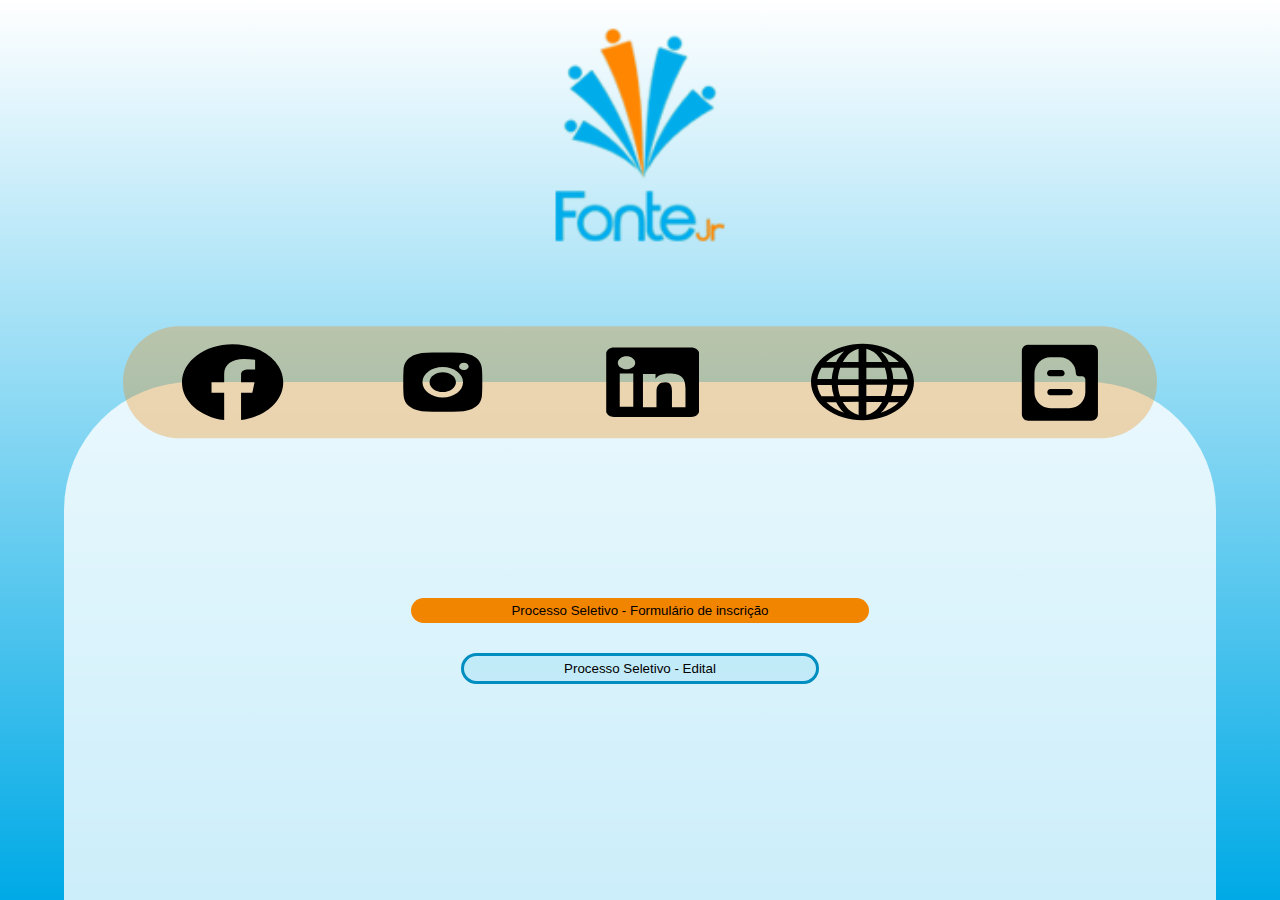
==== index.html @ 1504d5ed "Rename index.htm to index.html" ====
<html lang="pt">
<head>
    <meta charset="UTF-8">
    <meta http-equiv="X-UA-Compatible" content="IE=edge">
    <meta name="viewport" content="width=device-width, initial-scale=1.0">
    <link rel="stylesheet" type="text/css" href="style.css" />
    
    <title>Desafio BSI</title>
</head>
<body>
    <img id="logo-fonte" src="resources/logo.svg" alt="logo fontejr" />
    <div id="div_social_media_icons">
        <a href="https://www.facebook.com/fonte.junior.3" target="_blank"><img src="resources/facebook.svg" alt="logo facebook fontejr" /></a>
        <a href="https://www.instagram.com/fontejr/" target="_blank"><img src="resources/instagram.svg" alt="logo instagram fontejr" /></a>
        <a href="https://www.linkedin.com/company/fontejr/" target="_blank"><img src="resources/linkedin.svg" alt="logo linkedin fontejr" /></a>
        <a href="https://www.fontejr.com.br" target="_blank"><img src="resources/site.svg" alt="logo site fontejr" /></a>
        <a href="https://fontejr.wordpress.com/" target="_blank"><img src="resources/blog.svg" alt="logo blog fontejr" id="blog-icon" /></a>
    </div>
    <div id="div_selection_progress_buttons">
        <button id="button_subscription_form">Processo Seletivo - Formulário de inscrição</button>
        <button id="button_annoucement">Processo Seletivo - Edital</button>
    </div>
</body>
</html>
---- style.css ----
* {
    border: none;
    margin: 0;
    padding: 0;
}

body {
    background: linear-gradient(180deg, #FFFFFF 0%, rgba(255, 255, 255, 0) 100%), #00AAE6;
    display: flex;
    flex-direction: column;
    align-items: center;
    justify-content: center;
    flex-flow: column;
    height: 100%;
}

#div_social_media_icons {
    width: 80vw;   
    padding: 5px;
    background: rgba(242, 133, 0, 0.3);
    border-radius: 64px;
    display: flex;
    align-items: center;
    justify-content: space-around;
    transform: translateY(50%);
}

#div_social_media_icons img {
    width: 8vw;
    height: 8vw;
}

#div_social_media_icons #blog-icon {
    width: 6vw;
    height: 6vw;
}

#div_selection_progress_buttons{
    width: 90vw;
    background: rgba(255, 255, 255, 0.8);
    border-radius: 10vw 10vw 0px 0px;
    flex-grow: 1;
    display: flex;
    flex-direction: column;
    align-items: center;
    justify-content: center;
    gap: 30px;
}

#div_selection_progress_buttons button{
    padding: 5px 100px;
}


#div_selection_progress_buttons button:hover{
    cursor: pointer;
}

#div_selection_progress_buttons button:hover{
    cursor: pointer;
}

#button_subscription_form{
    background: #F28500;
    border-radius: 32px;
}

#button_subscription_form:active{
    background: #8a4d03;
}

#button_annoucement {
    background: rgba(0, 170, 230, 0.1);
    border: 3px solid #008DBF;
    box-sizing: border-box;
    border-radius: 32px;
}

#button_annoucement:active {
    background: rgb(1, 47, 63);
}


#logo-fonte {
    height: 30vh;
}

/* Smatphone screens */
@media only screen 
and (min-device-width : 320px) 
and (max-device-width : 768px) {
    #div_selection_progress_buttons button{
        padding: 15px 5px;
    }
}
/* Galaxy-Fold */
@media only screen and (-webkit-min-device-pixel-ratio: 2) {
    #div_selection_progress_buttons button{
        padding: 5px;
        margin: 5px;
    }
}
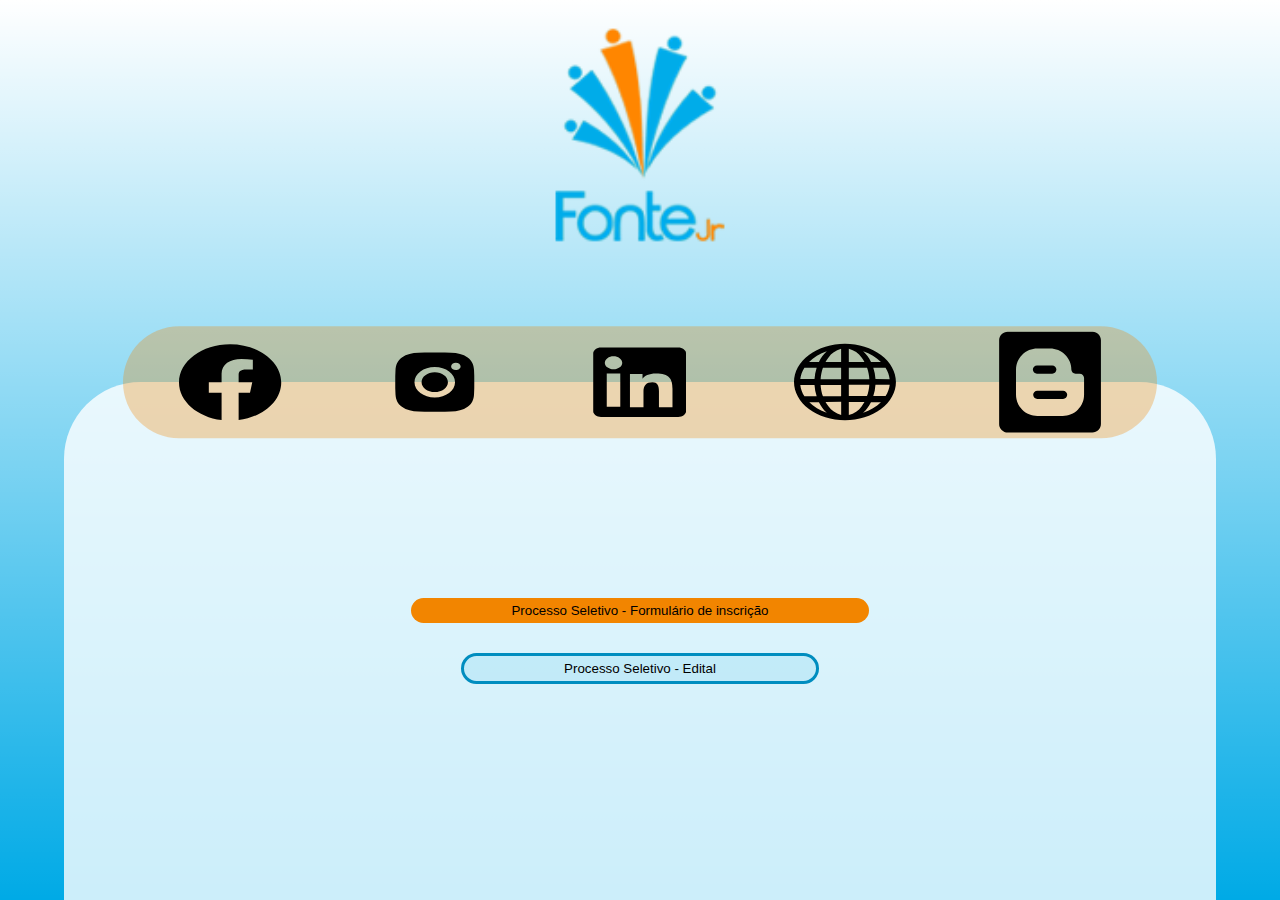
==== commit 59322207: "Refactor id names" ====
--- a/index.html
+++ b/index.html
@@ -4,21 +4,21 @@
     <meta http-equiv="X-UA-Compatible" content="IE=edge">
     <meta name="viewport" content="width=device-width, initial-scale=1.0">
     <link rel="stylesheet" type="text/css" href="style.css" />
-    
+    <link rel="icon" type="favicon.ico" href="favicon.ico">
     <title>Desafio BSI</title>
 </head>
 <body>
     <img id="logo-fonte" src="resources/logo.svg" alt="logo fontejr" />
-    <div id="div_social_media_icons">
+    <div id="social_media">
         <a href="https://www.facebook.com/fonte.junior.3" target="_blank"><img src="resources/facebook.svg" alt="logo facebook fontejr" /></a>
-        <a href="https://www.instagram.com/fontejr/" target="_blank"><img src="resources/instagram.svg" alt="logo instagram fontejr" /></a>
+        <a href="https://www.instagram.com/fontejr/" target="_blank"><img src="resources/instagram.svg" alt="logo instagram fontejr" id="instagram-icon" /></a>
         <a href="https://www.linkedin.com/company/fontejr/" target="_blank"><img src="resources/linkedin.svg" alt="logo linkedin fontejr" /></a>
         <a href="https://www.fontejr.com.br" target="_blank"><img src="resources/site.svg" alt="logo site fontejr" /></a>
         <a href="https://fontejr.wordpress.com/" target="_blank"><img src="resources/blog.svg" alt="logo blog fontejr" id="blog-icon" /></a>
     </div>
-    <div id="div_selection_progress_buttons">
-        <button id="button_subscription_form">Processo Seletivo - Formulário de inscrição</button>
-        <button id="button_annoucement">Processo Seletivo - Edital</button>
+    <div id="selection_progress">
+        <button id="subscription_form">Processo Seletivo - Formulário de inscrição</button>
+        <button id="annoucement">Processo Seletivo - Edital</button>
     </div>
 </body>
 </html>--- a/style.css
+++ b/style.css
@@ -1,3 +1,5 @@
+/* General */
+
 * {
     border: none;
     margin: 0;
@@ -14,7 +16,13 @@
     height: 100%;
 }
 
-#div_social_media_icons {
+button:focus{
+    outline: none;
+}
+
+/* Common */
+
+div#social_media {
     width: 80vw;   
     padding: 5px;
     background: rgba(242, 133, 0, 0.3);
@@ -25,20 +33,15 @@
     transform: translateY(50%);
 }
 
-#div_social_media_icons img {
+div#social_media img {
     width: 8vw;
     height: 8vw;
 }
 
-#div_social_media_icons #blog-icon {
-    width: 6vw;
-    height: 6vw;
-}
-
-#div_selection_progress_buttons{
+div#selection_progress {
     width: 90vw;
     background: rgba(255, 255, 255, 0.8);
-    border-radius: 10vw 10vw 0px 0px;
+    border-radius: 6vw 6vw 0px 0px;
     flex-grow: 1;
     display: flex;
     flex-direction: column;
@@ -47,56 +50,64 @@
     gap: 30px;
 }
 
-#div_selection_progress_buttons button{
+div#selection_progress button{
     padding: 5px 100px;
 }
 
-
-#div_selection_progress_buttons button:hover{
-    cursor: pointer;
-}
-
-#div_selection_progress_buttons button:hover{
-    cursor: pointer;
-}
-
-#button_subscription_form{
-    background: #F28500;
-    border-radius: 32px;
-}
-
-#button_subscription_form:active{
-    background: #8a4d03;
-}
-
-#button_annoucement {
+button#annoucement {
     background: rgba(0, 170, 230, 0.1);
     border: 3px solid #008DBF;
     box-sizing: border-box;
     border-radius: 32px;
 }
 
-#button_annoucement:active {
+button#subscription_form{
+    background: #F28500;
+    border-radius: 32px;
+}
+
+/* Specific */
+
+img#logo-fonte {
+    height: 30vh;
+}
+
+img#blog-icon {
+    width: 6vw;
+    height: 6vw;
+}
+
+
+img#instagram-icon {
+    width: 10vw;
+    height: 10vw;
+}
+
+/* Events */
+
+div#selection_progress button:hover{
+    cursor: pointer;
+}
+
+div#selection_progress button:hover{
+    cursor: pointer;
+}
+
+button#subscription_form:active {
+    background: #8a4d03;
+}
+
+button#annoucement:active {
     background: rgb(1, 47, 63);
 }
 
-
-#logo-fonte {
-    height: 30vh;
-}
-
 /* Smatphone screens */
-@media only screen 
-and (min-device-width : 320px) 
-and (max-device-width : 768px) {
-    #div_selection_progress_buttons button{
+@media only screen and (min-device-width : 320px) and (max-device-width : 768px) {
+    div#selection_progress button{
         padding: 15px 5px;
     }
-}
-/* Galaxy-Fold */
-@media only screen and (-webkit-min-device-pixel-ratio: 2) {
-    #div_selection_progress_buttons button{
-        padding: 5px;
-        margin: 5px;
+
+    div#selection_progress{
+        border-radius: 10vw 10vw 0px 0px;
     }
 }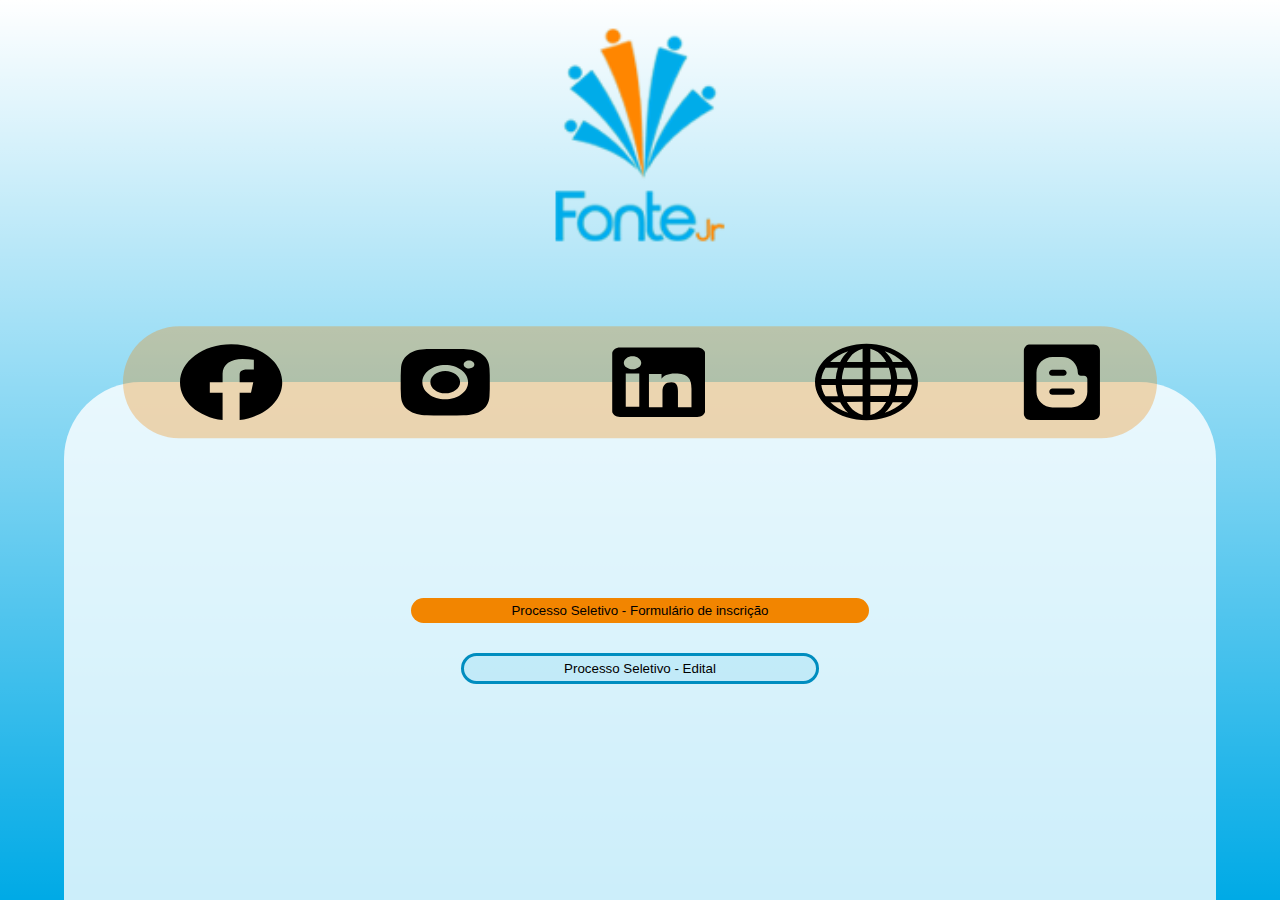
==== commit 31d5fac9: "Refactor div name" ====
--- a/index.html
+++ b/index.html
@@ -16,7 +16,7 @@
         <a href="https://www.fontejr.com.br" target="_blank"><img src="resources/site.svg" alt="logo site fontejr" /></a>
         <a href="https://fontejr.wordpress.com/" target="_blank"><img src="resources/blog.svg" alt="logo blog fontejr" id="blog-icon" /></a>
     </div>
-    <div id="selection_progress">
+    <div id="selection_process">
         <button id="subscription_form">Processo Seletivo - Formulário de inscrição</button>
         <button id="annoucement">Processo Seletivo - Edital</button>
     </div>
--- a/style.css
+++ b/style.css
@@ -38,7 +38,7 @@
     height: 8vw;
 }
 
-div#selection_progress {
+div#selection_process {
     width: 90vw;
     background: rgba(255, 255, 255, 0.8);
     border-radius: 6vw 6vw 0px 0px;
@@ -50,7 +50,7 @@
     gap: 30px;
 }
 
-div#selection_progress button{
+div#selection_process button{
     padding: 5px 100px;
 }
 
@@ -73,23 +73,17 @@
 }
 
 img#blog-icon {
-    width: 6vw;
-    height: 6vw;
+    width: 6vw !important;
 }
 
 
 img#instagram-icon {
-    width: 10vw;
-    height: 10vw;
+    width: 9vw !important;
 }
 
 /* Events */
 
-div#selection_progress button:hover{
-    cursor: pointer;
-}
-
-div#selection_progress button:hover{
+div#selection_process button:hover{
     cursor: pointer;
 }
 
@@ -102,12 +96,13 @@
 }
 
 /* Smatphone screens */
-@media only screen and (min-device-width : 320px) and (max-device-width : 768px) {
-    div#selection_progress button{
-        padding: 15px 5px;
+@media only screen and (min-device-width : 0px) and (max-device-width : 768px) {
+    div#selection_process button{
+        padding: 5px 10px;
+        margin: 10px;
     }
 
-    div#selection_progress{
+    div#selection_process{
         border-radius: 10vw 10vw 0px 0px;
     }
-}+}
